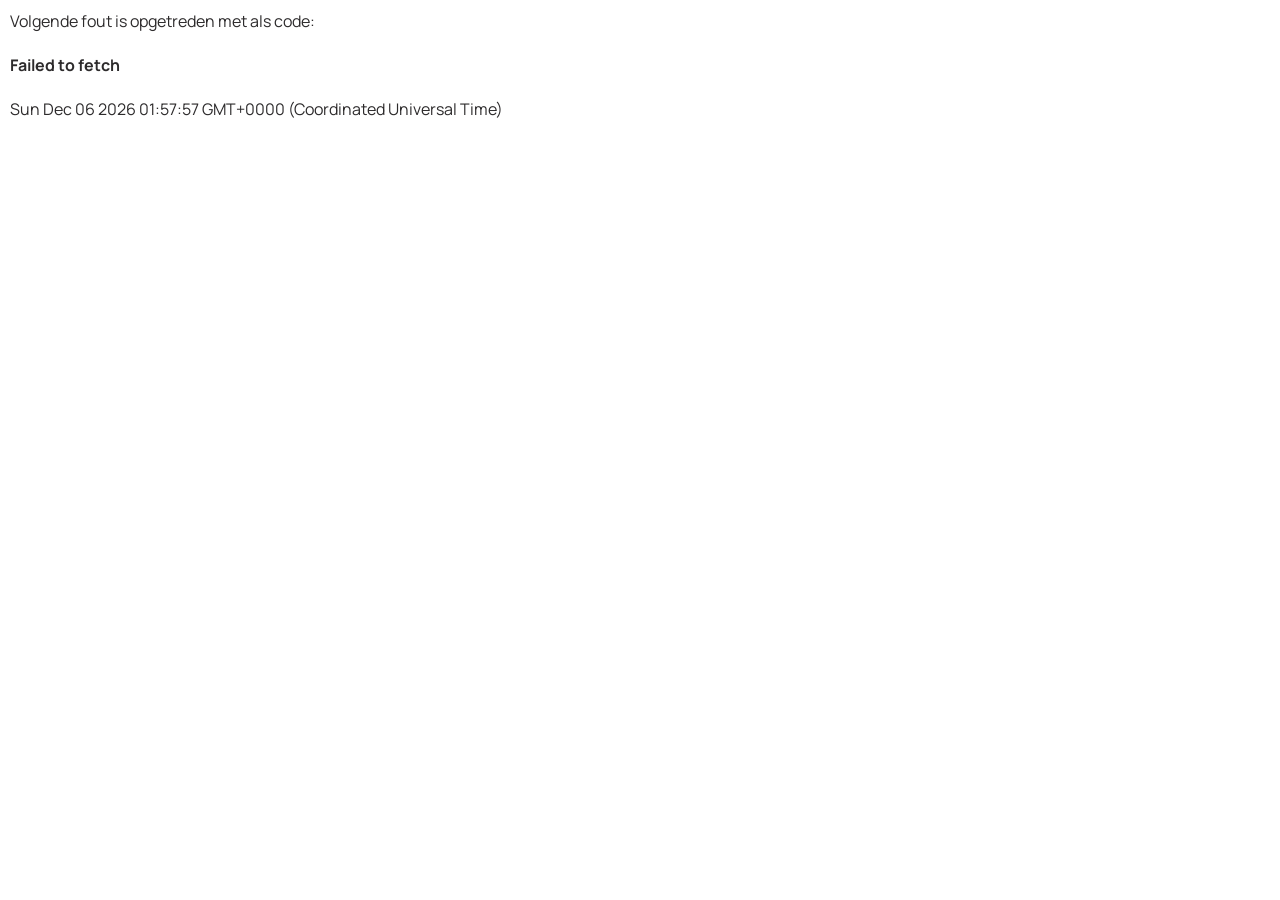
==== index.html @ d6fc224b "from main to index for Netlify" ====
<!DOCTYPE html>
<html lang="en">
<head>
  <meta charset="UTF-8">
  <meta name="viewport" content="width=device-width, initial-scale=1.0">


  <!-- Icons -->
  <link rel="stylesheet" href="https://cdnjs.cloudflare.com/ajax/libs/font-awesome/6.5.1/css/all.min.css">


  <!-- Fonts -->
  <link rel="preconnect" href="https://fonts.googleapis.com">
  <link rel="preconnect" href="https://fonts.gstatic.com" crossorigin>
  <link href="https://fonts.googleapis.com/css2?family=Manrope:wght@200..800&family=Nunito+Sans:ital,opsz,wght@0,6..12,200..1000;1,6..12,200..1000&display=swap" rel="stylesheet">
  <link href="https://fonts.googleapis.com/css2?family=Anta&display=swap" rel="stylesheet">
  <link href="https://fonts.googleapis.com/css2?family=Bitcount+Prop+Double:wght@100..900&display=swap" rel="stylesheet">

  <!-- CSS -->
  <link rel="stylesheet" href="./css/main.css">
  <link rel="stylesheet" href="./css/loader.css">

  <title>Explo Art</title>
</head>

<body>

 

  <button id="btn-arrow-up" class="btn-arrows">
    <i class="fa-solid fa-arrow-up"></i>
  </button>



  <button id="btn-arrow-down" class="btn-arrows">
    <i class="fa-solid fa-arrow-down"></i>
  </button>

  <!--div class="loader-container">
    <div class="loader"></div>
  </div-->

  <div class="loader-container">
    <div class="loader">
      <div class="explo">EXPLO</div>
      <div class="sweep"></div>
      <div class="app-art">
        <span>APP</span>
        <span>ART</span>
      </div>
    </div>
  </div>

  <h1>Explo App</h1>

   <details>
   
      <summary>Lesverschuivingen</summary>
   </details>

  <details>
   
      <summary>Toezichten</summary>


    <div class="supervision-intro">
      <label for="supervision-update">Bijgewerkt</label>
      <div id="supervision-update"></div>

      <label for="supervision-teacher">Zoek naam</label>
      <div id="supervision-teacher-container">
        <select id="supervision-teacher">
          <option value="" selected></option>
        </select>
        <button>
          <i class="fa-regular fa-trash-can"></i>
        </button>
      </div>

      <label for="supervision-day">Alle dagen</label>
      <input type="checkbox" id="supervision-day">
    </div>

  
    
    <div class="table-container">
      <table id="supervision-table">
        <thead>
          <tr>
            <th></th>
            <th>Maandag</th>
            <th>Dinsdag</th>
            <th>Woensdag</th>
            <th>Donderdag</th>
            <th>Vrijdag</th>
          
          </tr>
        </thead>
        <tbody>
          <tr>
            <th><div>08:15 - 08:30</div><div>inkomhal</div></th><td id="A1"></td><td id="B1"></td><td id="C1"></td><td id="D1"></td><td id="E1"></td>
          </tr>
          <tr>
            <th><div>10:10 - 10:25</div><div>speeltijd</div></th><td id="A2"></td><td id="B2"></td><td id="C2"></td><td id="D2"></td><td id="E2"></td>
          </tr>
          <tr>
            <th><div>12:05 - 12:30</div><div>lunch 1e jaar</div></th><td id="A3"></td><td id="B3"></td><td id="C3"></td><td id="D3"></td><td id="E3"></td>
          </tr>
          <tr>
            <th><div>12:05 - 12:30</div><div>lunch 2e jaar</div></th><td id="A4"></td><td id="B4"></td><td id="C4"></td><td id="D4"></td><td id="E4"></td>
          </tr>
          <tr>
            <th><div>12:30 - 12:55</div><div>speeltijd</div></th><td id="A5"></td><td id="B5"></td><td id="C5"></td><td id="D5"></td><td id="E5"></td>
          </tr>
          <tr>
            <th><div>14:35 - 14:50</div><div>speeltijd</div></th><td id="A6"></td><td id="B6"></td><td id="C6"></td><td id="D6"></td><td id="E6"></td>
          </tr>
        </tbody>
      </table>
    </div>
  </details>

  

  <script src="./js/main.js"></script>
  <script src="./js/supervision.js"></script>
</body>
</html>
---- css/main.css ----
:root {
  --pinkVeryLight: rgb(255, 245, 253); /* dots loader */
  --pinkVeryLightOverlay: rgba(250, 216, 233,0.5); /*button background */
  --pinkLightOverlay: rgba(220, 210, 218,0.5); /* button background:active */
  --pinkKH: rgb(214,7,92); /* titles */
  --pinkKHOverlay: rgba(214,7,92,0.7); /* arrow button */
  --green: rgb(46, 153, 114); /* replaced */ 
  --greyVeryDark: rgb(45, 43, 44); /* text */
  --greyVeryDarkOverlay: rgba(45,43,44,0.8); /* loader overlay */
  --greyKH: rgb(144,142,143); /* background th and 1st column, borders table,striped */
  --electricBlue: rgb(0, 102, 255);
  --black: rgb(0, 0, 0);
  --white: rgb(255,255,255)
}

/* rgb(214,7,92) */
/*rgb(144,142,143) */

* {
  overscroll-behavior: none; /* no refreshing */
  box-sizing: border-box;
  margin: 0;
  padding: 0;
}

html {
  margin: 0;
  padding: 0;
  height: 100%;
}

body {
  font-family: 'Manrope', sans-serif;
  font-size: 0.9 rem;
  color: var(--greyVeryDark);
  background: var(--white);
  margin: 0;
  padding: 10px;
 
}

button {
  width: 40px;
  height: 40px;
  display: flex;             /* use flexbox */
  align-items: center;       /* vertical center */
  justify-content: center;   /* horizontal center */
  font-size: large;
  border: none;
  background: none;
  border-radius: 8px;
  cursor: pointer; 
  padding: 0

}

button.btn-arrows {
  position: fixed; 
  z-index: 400;
  background: var(--pinkVeryLightOverlay);
  border: none;
  padding: 10px; 

}

button.btn-arrows i {
  color: var(--pinkKHOverlay);
  pointer-events: none;
}

/*button svg {
  width: 20px;
  height: 20px;
  color: var(--pinkKHOverlay);
  pointer-events: none;
}

button svg * {
  pointer-events: none;
}*/

#btn-arrow-up {
  bottom: 65px;           
  right: 20px; 
 
}

#btn-arrow-down {
  bottom: 15px;            
  right: 20px; 
  
}

button:active {
  transform: scale(0.95); 
}

button.btn-arrows:active {
  background: var(--pinkLightOverlay);

}



summary {

  color: var(--pinkKH);
  font-size: 1.2rem;
  font-weight: 800;
  margin-bottom: 30px;
}



.supervision-intro {
  display: grid;
  grid-template-columns: max-content 1fr;
  gap: 10px 15px;
  align-items: center;
  margin-bottom: 30px;
}

#supervision-teacher-container {
  display: grid;
  grid-template-columns: 1fr auto;
  gap: 8px;
   width: 100%;  
}

#supervision-teacher-container > select {
  width: 100%;
  min-width: 0; 
}

#supervision-day {
  justify-self: start;  /* left-align the checkbox */
}

select {
/*.teacher-container select {*/
  flex: 1;                   /* take up remaining space */
  min-width: 0;              /* important: prevents overflow in some browsers */
  padding: 5px;
  width: 100%;
  font-family: 'Manrope', sans-serif;
  font-size: 1rem;
  color: var(--greyVeryDark);
  background: var(--white);
  border: solid 1px var(--greyKH);
  border-radius: 3px;
  box-shadow: inset 0 1px 3px grey;
 
}

in

/* Responsive container */
.table-container {
  overflow-x: auto;
  overflow-y: hidden;
  -webkit-overflow-scrolling: touch; /* smooth scroll on iOS */
}

table {
  border-collapse: separate;
  border-spacing: 3px;
  margin: -3px; /* om de spacing rond de tabel weg te doen */
  width: max-content;
  table-layout: fixed;
}

th, td {
  width: 120px;
  min-width: 120px;
  max-width: 120px;
  vertical-align: top;
  text-align: left;
  padding: 5px;             /* optional spacing */
  border: 1px solid var(--greyKH);
  border-radius: 5px;
}


/* Sticky header row */
thead th {
  position: sticky;
  top: 0;
  font-weight: 400;
  background: var(--pinkVeryLight);
  color: var(--pinkKHOverlay);
  z-index: 2;
}

/* Sticky first column */
tbody th {
  position: sticky;
  
  /*min-width: 112px;*/
  left: 0;
  font-weight: 400;
   background: var(--pinkVeryLight);
  color: var(--pinkKHOverlay);
  z-index: 1;

}




/* Sticky top-left corner */
thead th:first-child {
  position: sticky;
  left: 0;
  z-index: 3;
}



.info-container > h3 {
  margin-bottom: 10px;
  color: var(--pinkKH);
  font-weight: 700;
}

.info-container > h4 {
  margin-bottom: 10px;
  color: var(--greyKH);
  font-weight: 700;
}

.info-container ul {
   list-style-position: outside; /* bullet outside the text block */
  padding-left: 20px;
  margin-bottom: 10px;
 
}

.info-container li {
  padding-left: 10px;
 /* margin-bottom: 10px; */
}

/* colouring table */



div.selected-name,
div.selected-name > span.replaced {
  color: var(--electricBlue);
  font-weight: 700;
}

.striped {
  text-decoration: line-through;
  color: var(--greyKH);
}

.replaced {
  color: var(--green);
}


.highlighted {
  color: var(--black);
  font-weight: 700
}

.highlighted-blue {
  color: var(--electricBlue); 
  /*font-weight: 700 */
}
---- css/loader.css ----
* { margin:0; padding:0; box-sizing:border-box; }

.loader-container {
  z-index: 1000;
  position: fixed;
  top:0; left:0;
  width:100vw;
  height:100vh;
  display:flex;
  flex-direction:column;
  justify-content:center;
  align-items:center;
  background: white;
  /*background: radial-gradient(circle at 50% 40%, #14020a 0%, #0a0105 60%, #000 100%);*/
  font-family: 'Bitcount Prop Double', sans-serif;
  /*font-family: 'Anta', sans-serif;*/
  overflow:hidden;
  color:#fff;
}

.loader-container::before {
  content:"";
  position:absolute;
  width:200%;
  height:200%;
  z-index:-2;
}


/* Shadow behind all words */
.loader-container::after {
  content:"EXPLO APP";
  position:absolute;
  top:50%;
  left:50%;
  transform: translate(-50%,-50%);
  color: rgba(214,7,92,0.5);
  filter: blur(20px);
  opacity:0.5;
  z-index:-2;
}

/* Loader words */
.loader {
  display:flex;
  flex-direction:column;
  align-items:center;
  gap:1rem;
  position:relative;
  z-index:1;
  text-align:center;
}

.loader .explo,
.loader .app-art {
  font-size: clamp(4rem, 12vw, 8rem);
  font-weight:300;
  text-transform:uppercase;
  color:#fff;
  position:relative;
  z-index:1;
  animation: pulseShadow 2s ease-in-out infinite;
}

/* Pulserende shadow via text-shadow */
@keyframes pulseShadow {
  0%,100% {
    text-shadow: 
      0 0 0.1vw rgba(214,7,92,0.4),
      0 0 0.4vw rgba(214,7,92,0.3),
      0 0 0.7vw rgba(214,7,92,0.2);
  }
  50% {
    text-shadow: 
      0 0 0.2vw rgba(214,7,92,0.5),
      0 0 0.6vw rgba(214,7,92,0.4),
      0 0 0.8vw rgba(214,7,92,0.3);
      
  }
}

/* APP/ART overlappende spans, gecentreerd */
.loader .app-art {
  position: relative;
  width: max-content;
  height:1em; 
}

.loader .app-art span {
  position:absolute;
  top:0;
  left:50%;
  transform: translateX(-50%);
  width:auto;
  text-align:center;
  opacity:0;
  animation: fadeSwap 4s infinite;
  color:#fff;
  z-index:1;
}

.loader .app-art span:nth-child(1) { animation-delay: 0s; }
.loader .app-art span:nth-child(2) { animation-delay: 2s; }

@keyframes fadeSwap {
  0%,50%,100% { opacity:0; }
  25% { opacity:1; }
}

/* Sweep full screen tussen woorden */
.loader .sweep {
  position:relative;
  width:100vw;
  height:3px;
  margin:0.5rem 0;
  overflow:hidden;
  z-index:0;
}

.loader .sweep::before {
  content:"";
  position:absolute;
  top:0;
  left:0;
  width:100vw;
  height:100%;
  background: linear-gradient(
    90deg,
    transparent,
    rgba(214,7,92,0.8),
    rgba(214,7,92,0.5),
    rgba(214,7,92,0.8),
    transparent
  );
  animation: sweep 2s linear infinite;
  filter: blur(4px);
}

@keyframes sweep {
  0%   { transform: translateX(-100vw); }
  100% { transform: translateX(100vw); }
}
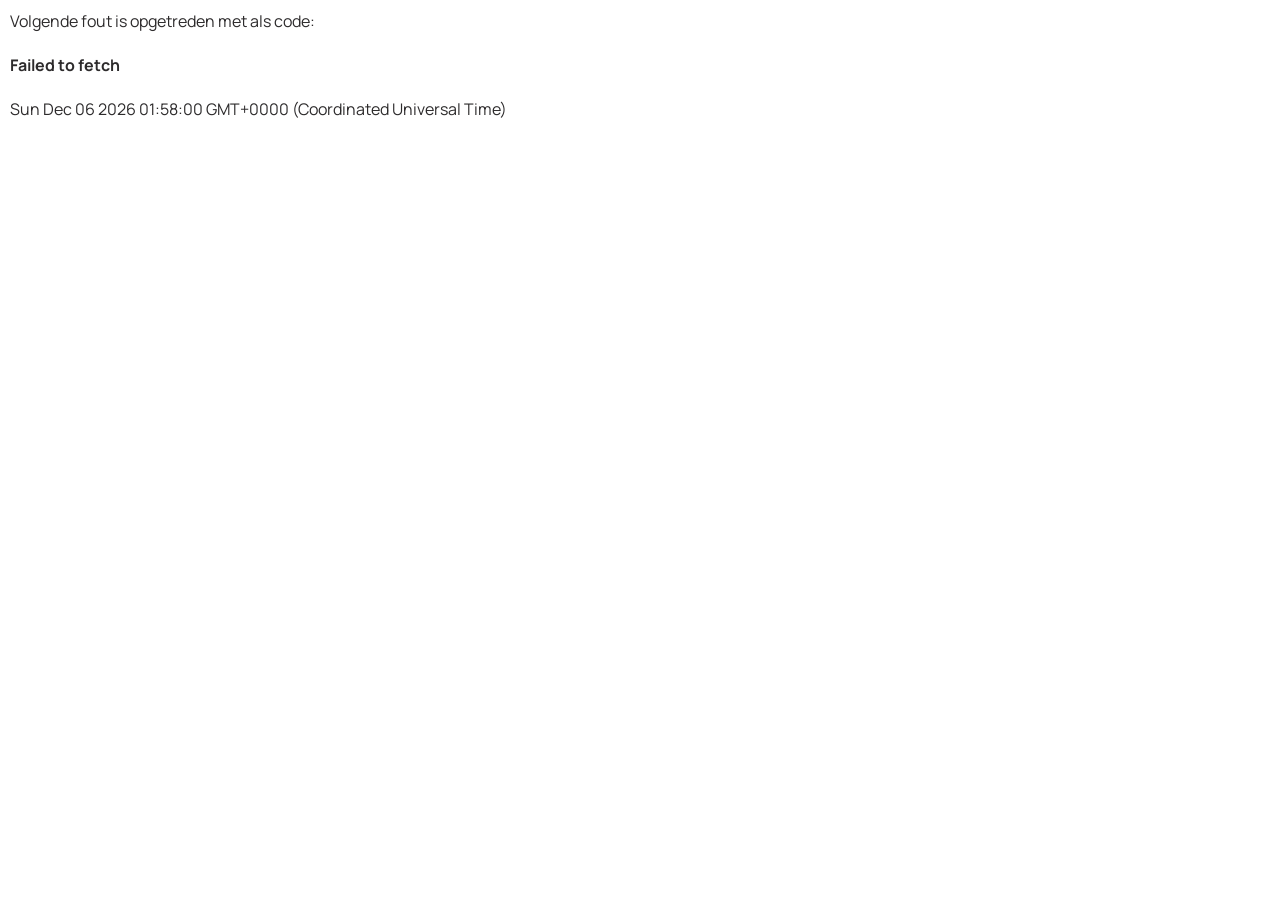
==== commit 1c5ed69d: "in index.html changed css and js to index" ====
--- a/index.html
+++ b/index.html
@@ -17,7 +17,7 @@
   <link href="https://fonts.googleapis.com/css2?family=Bitcount+Prop+Double:wght@100..900&display=swap" rel="stylesheet">
 
   <!-- CSS -->
-  <link rel="stylesheet" href="./css/main.css">
+  <link rel="stylesheet" href="./css/index.css">
   <link rel="stylesheet" href="./css/loader.css">
 
   <title>Explo Art</title>
@@ -123,7 +123,7 @@
 
   
 
-  <script src="./js/main.js"></script>
+  <script src="./js/index.js"></script>
   <script src="./js/supervision.js"></script>
 </body>
 </html>
--- a/css/index.css
+++ b/css/index.css
@@ -0,0 +1,275 @@
+
+
+:root {
+  --pinkVeryLight: rgb(255, 245, 253); /* dots loader */
+  --pinkVeryLightOverlay: rgba(250, 216, 233,0.5); /*button background */
+  --pinkLightOverlay: rgba(220, 210, 218,0.5); /* button background:active */
+  --pinkKH: rgb(214,7,92); /* titles */
+  --pinkKHOverlay: rgba(214,7,92,0.7); /* arrow button */
+  --green: rgb(46, 153, 114); /* replaced */ 
+  --greyVeryDark: rgb(45, 43, 44); /* text */
+  --greyVeryDarkOverlay: rgba(45,43,44,0.8); /* loader overlay */
+  --greyKH: rgb(144,142,143); /* background th and 1st column, borders table,striped */
+  --electricBlue: rgb(0, 102, 255);
+  --black: rgb(0, 0, 0);
+  --white: rgb(255,255,255)
+}
+
+/* rgb(214,7,92) */
+/*rgb(144,142,143) */
+
+* {
+  overscroll-behavior: none; /* no refreshing */
+  box-sizing: border-box;
+  margin: 0;
+  padding: 0;
+}
+
+html {
+  margin: 0;
+  padding: 0;
+  height: 100%;
+}
+
+body {
+  font-family: 'Manrope', sans-serif;
+  font-size: 0.9 rem;
+  color: var(--greyVeryDark);
+  background: var(--white);
+  margin: 0;
+  padding: 10px;
+ 
+}
+
+button {
+  width: 40px;
+  height: 40px;
+  display: flex;             /* use flexbox */
+  align-items: center;       /* vertical center */
+  justify-content: center;   /* horizontal center */
+  font-size: large;
+  border: none;
+  background: none;
+  border-radius: 8px;
+  cursor: pointer; 
+  padding: 0
+
+}
+
+button.btn-arrows {
+  position: fixed; 
+  z-index: 400;
+  background: var(--pinkVeryLightOverlay);
+  border: none;
+  padding: 10px; 
+
+}
+
+button.btn-arrows i {
+  color: var(--pinkKHOverlay);
+  pointer-events: none;
+}
+
+/*button svg {
+  width: 20px;
+  height: 20px;
+  color: var(--pinkKHOverlay);
+  pointer-events: none;
+}
+
+button svg * {
+  pointer-events: none;
+}*/
+
+#btn-arrow-up {
+  bottom: 65px;           
+  right: 20px; 
+ 
+}
+
+#btn-arrow-down {
+  bottom: 15px;            
+  right: 20px; 
+  
+}
+
+button:active {
+  transform: scale(0.95); 
+}
+
+button.btn-arrows:active {
+  background: var(--pinkLightOverlay);
+
+}
+
+
+
+summary {
+
+  color: var(--pinkKH);
+  font-size: 1.2rem;
+  font-weight: 800;
+  margin-bottom: 30px;
+}
+
+
+
+.supervision-intro {
+  display: grid;
+  grid-template-columns: max-content 1fr;
+  gap: 10px 15px;
+  align-items: center;
+  margin-bottom: 30px;
+}
+
+#supervision-teacher-container {
+  display: grid;
+  grid-template-columns: 1fr auto;
+  gap: 8px;
+   width: 100%;  
+}
+
+#supervision-teacher-container > select {
+  width: 100%;
+  min-width: 0; 
+}
+
+#supervision-day {
+  justify-self: start;  /* left-align the checkbox */
+}
+
+select {
+/*.teacher-container select {*/
+  flex: 1;                   /* take up remaining space */
+  min-width: 0;              /* important: prevents overflow in some browsers */
+  padding: 5px;
+  width: 100%;
+  font-family: 'Manrope', sans-serif;
+  font-size: 1rem;
+  color: var(--greyVeryDark);
+  background: var(--white);
+  border: solid 1px var(--greyKH);
+  border-radius: 3px;
+  box-shadow: inset 0 1px 3px grey;
+ 
+}
+
+in
+
+/* Responsive container */
+.table-container {
+  overflow-x: auto;
+  overflow-y: hidden;
+  -webkit-overflow-scrolling: touch; /* smooth scroll on iOS */
+}
+
+table {
+  border-collapse: separate;
+  border-spacing: 3px;
+  margin: -3px; /* om de spacing rond de tabel weg te doen */
+  width: max-content;
+  table-layout: fixed;
+}
+
+th, td {
+  width: 120px;
+  min-width: 120px;
+  max-width: 120px;
+  vertical-align: top;
+  text-align: left;
+  padding: 5px;             /* optional spacing */
+  border: 1px solid var(--greyKH);
+  border-radius: 5px;
+}
+
+
+/* Sticky header row */
+thead th {
+  position: sticky;
+  top: 0;
+  font-weight: 400;
+  background: var(--pinkVeryLight);
+  color: var(--pinkKHOverlay);
+  z-index: 2;
+}
+
+/* Sticky first column */
+tbody th {
+  position: sticky;
+  
+  /*min-width: 112px;*/
+  left: 0;
+  font-weight: 400;
+   background: var(--pinkVeryLight);
+  color: var(--pinkKHOverlay);
+  z-index: 1;
+
+}
+
+
+
+
+/* Sticky top-left corner */
+thead th:first-child {
+  position: sticky;
+  left: 0;
+  z-index: 3;
+}
+
+
+
+.info-container > h3 {
+  margin-bottom: 10px;
+  color: var(--pinkKH);
+  font-weight: 700;
+}
+
+.info-container > h4 {
+  margin-bottom: 10px;
+  color: var(--greyKH);
+  font-weight: 700;
+}
+
+.info-container ul {
+   list-style-position: outside; /* bullet outside the text block */
+  padding-left: 20px;
+  margin-bottom: 10px;
+ 
+}
+
+.info-container li {
+  padding-left: 10px;
+ /* margin-bottom: 10px; */
+}
+
+/* colouring table */
+
+
+
+div.selected-name,
+div.selected-name > span.replaced {
+  color: var(--electricBlue);
+  font-weight: 700;
+}
+
+.striped {
+  text-decoration: line-through;
+  color: var(--greyKH);
+}
+
+.replaced {
+  color: var(--green);
+}
+
+
+.highlighted {
+  color: var(--black);
+  font-weight: 700
+}
+
+.highlighted-blue {
+  color: var(--electricBlue); 
+  /*font-weight: 700 */
+}
+
+
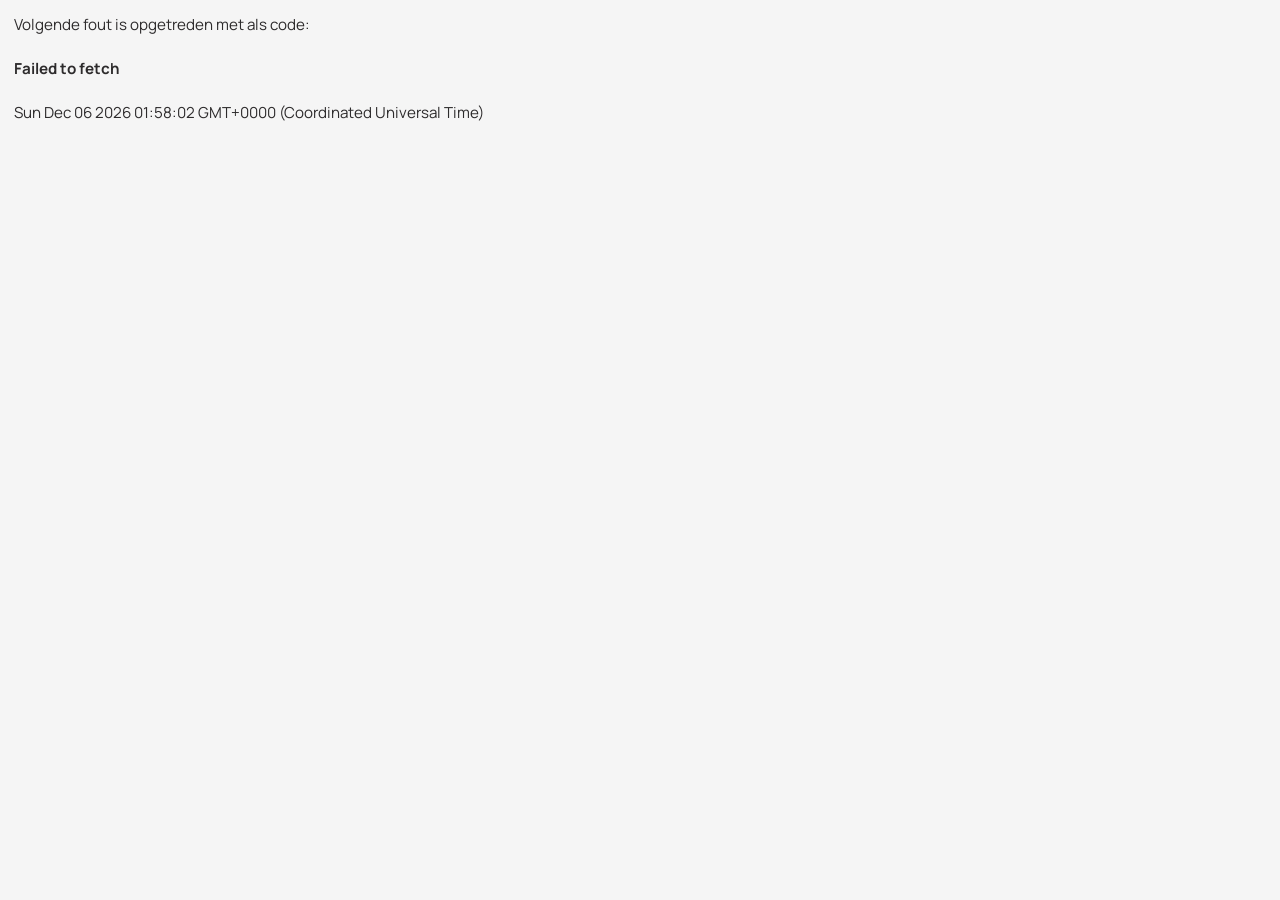
==== commit b086ff76: "changed table for new rows" ====
--- a/index.html
+++ b/index.html
@@ -105,16 +105,22 @@
             <th><div>10:10 - 10:25</div><div>speeltijd</div></th><td id="A2"></td><td id="B2"></td><td id="C2"></td><td id="D2"></td><td id="E2"></td>
           </tr>
           <tr>
-            <th><div>12:05 - 12:30</div><div>lunch 1e jaar</div></th><td id="A3"></td><td id="B3"></td><td id="C3"></td><td id="D3"></td><td id="E3"></td>
+            <th><div>12:05 - 12:30</div><div>lunch 1EXPLO</div></th><td id="A3"></td><td id="B3"></td><td id="C3"></td><td id="D3"></td><td id="E3"></td>
           </tr>
           <tr>
-            <th><div>12:05 - 12:30</div><div>lunch 2e jaar</div></th><td id="A4"></td><td id="B4"></td><td id="C4"></td><td id="D4"></td><td id="E4"></td>
+            <th><div>12:05 - 12:30</div><div>lunch 1EXPLO2</div></th><td id="A4"></td><td id="B4"></td><td id="C4"></td><td id="D4"></td><td id="E4"></td>
           </tr>
           <tr>
-            <th><div>12:30 - 12:55</div><div>speeltijd</div></th><td id="A5"></td><td id="B5"></td><td id="C5"></td><td id="D5"></td><td id="E5"></td>
+            <th><div>12:05 - 12:30</div><div>lunch 2e jaar</div><td id="A5"></td><td id="B5"></td><td id="C5"></td><td id="D5"></td><td id="E5"></td>
+          </tr>
+          <!--tr>
+            <th><div>12:05 - 12:30</div><div>lunch 2ARWE</div></th><td id="A6"></td><td id="B6"></td><td id="C6"></td><td id="D6"></td><td id="E6"></td>
+          </tr-->
+          <tr>
+            <th><div>12:30 - 12:55</div><div>speeltijd</div></th><td id="A7"></td><td id="B7"></td><td id="C7"></td><td id="D7"></td><td id="E7"></td>
           </tr>
           <tr>
-            <th><div>14:35 - 14:50</div><div>speeltijd</div></th><td id="A6"></td><td id="B6"></td><td id="C6"></td><td id="D6"></td><td id="E6"></td>
+            <th><div>14:35 - 14:50</div><div>speeltijd</div></th><td id="A8"></td><td id="B8"></td><td id="C8"></td><td id="D8"></td><td id="E8"></td>
           </tr>
         </tbody>
       </table>
--- a/css/index.css
+++ b/css/index.css
@@ -1,175 +1,190 @@
-
-
 :root {
-  --pinkVeryLight: rgb(255, 245, 253); /* dots loader */
-  --pinkVeryLightOverlay: rgba(250, 216, 233,0.5); /*button background */
-  --pinkLightOverlay: rgba(220, 210, 218,0.5); /* button background:active */
-  --pinkKH: rgb(214,7,92); /* titles */
-  --pinkKHOverlay: rgba(214,7,92,0.7); /* arrow button */
-  --green: rgb(46, 153, 114); /* replaced */ 
-  --greyVeryDark: rgb(45, 43, 44); /* text */
-  --greyVeryDarkOverlay: rgba(45,43,44,0.8); /* loader overlay */
-  --greyKH: rgb(144,142,143); /* background th and 1st column, borders table,striped */
-  --electricBlue: rgb(0, 102, 255);
-  --black: rgb(0, 0, 0);
-  --white: rgb(255,255,255)
-}
-
-/* rgb(214,7,92) */
-/*rgb(144,142,143) */
+  --accentPink: rgb(214, 7, 92);          /* titles / highlights */
+  --accentPinkLight: rgba(214,7,92,0.1);  /* subtle background accents */
+  --green: rgb(46, 153, 114);             /* replaced text */
+  --electricBlue: rgb(0,102,255);         /* selected / highlight */
+  
+  --greyDark: rgb(45,43,44);              /* main text */
+  --greyMedium: rgb(125,123,125);         /* table borders / labels */
+  --greyLight: rgb(245,245,245);          /* background behind white boxes */
+  --white: rgb(255,255,255);              /* card / table cells */
+  
+  --shadowSoft: 0 4px 14px rgba(0,0,0,0.06);
+  --radius: 10px;
+}
+
+/* RESET & BASE */
 
 * {
-  overscroll-behavior: none; /* no refreshing */
+  overscroll-behavior: none;
   box-sizing: border-box;
   margin: 0;
   padding: 0;
 }
 
-html {
-  margin: 0;
-  padding: 0;
-  height: 100%;
-}
+html { height: 100%; }
 
 body {
   font-family: 'Manrope', sans-serif;
-  font-size: 0.9 rem;
-  color: var(--greyVeryDark);
-  background: var(--white);
-  margin: 0;
-  padding: 10px;
- 
-}
+  font-size: 0.95rem;
+  line-height: 1.45;
+  color: var(--greyDark);
+  background: var(--greyLight);
+  padding: 14px;
+}
+
+/* TITLES */
+
+h1{
+  font-size: 1.6rem;
+  font-weight: 800;
+  color: var(--accentPink);
+  margin-bottom: 20px;
+}
+
+/* BUTTONS */
 
 button {
   width: 40px;
   height: 40px;
-  display: flex;             /* use flexbox */
-  align-items: center;       /* vertical center */
-  justify-content: center;   /* horizontal center */
+  display: flex;
+  align-items: center;
+  justify-content: center;
   font-size: large;
   border: none;
+  border-radius: 10px;
+  cursor: pointer;
   background: none;
-  border-radius: 8px;
-  cursor: pointer; 
-  padding: 0
-
-}
+  transition: all 0.15s ease;
+}
+
+button:active { transform: scale(0.94); }
 
 button.btn-arrows {
-  position: fixed; 
+  position: fixed;
   z-index: 400;
-  background: var(--pinkVeryLightOverlay);
-  border: none;
-  padding: 10px; 
-
-}
-
-button.btn-arrows i {
-  color: var(--pinkKHOverlay);
-  pointer-events: none;
-}
-
-/*button svg {
-  width: 20px;
-  height: 20px;
-  color: var(--pinkKHOverlay);
-  pointer-events: none;
-}
-
-button svg * {
-  pointer-events: none;
-}*/
-
-#btn-arrow-up {
-  bottom: 65px;           
-  right: 20px; 
- 
-}
-
-#btn-arrow-down {
-  bottom: 15px;            
-  right: 20px; 
-  
-}
-
-button:active {
-  transform: scale(0.95); 
-}
-
-button.btn-arrows:active {
-  background: var(--pinkLightOverlay);
-
-}
-
-
+  background: var(--white);
+  box-shadow: var(--shadowSoft);
+}
+
+button.btn-arrows i { color: var(--accentPink); }
+
+#btn-arrow-up { bottom: 65px; right: 20px; }
+#btn-arrow-down { bottom: 15px; right: 20px; }
+
+button.btn-arrows:hover { background: var(--accentPinkLight); }
+
+/* DETAILS BLOCKS */
+
+details{
+  background: var(--white);
+  border-radius: var(--radius);
+  box-shadow: var(--shadowSoft);
+  padding: 16px;
+  margin-bottom: 18px;
+}
 
 summary {
-
-  color: var(--pinkKH);
-  font-size: 1.2rem;
+  list-style: none;
+  cursor: pointer;
+  color: var(--accentPink);
+  font-size: 1.15rem;
   font-weight: 800;
-  margin-bottom: 30px;
-}
-
-
+  margin-bottom: 12px;
+}
+
+summary::-webkit-details-marker { display: none; }
+
+summary::after{
+  content: "▾";
+  float: right;
+  font-size: 0.9rem;
+  opacity: 0.7;
+  transition: transform 0.2s;
+}
+
+details[open] summary::after{ transform: rotate(180deg); }
+
+/* GRID FOR INPUTS */
 
 .supervision-intro {
   display: grid;
   grid-template-columns: max-content 1fr;
-  gap: 10px 15px;
+  gap: 10px 14px;
   align-items: center;
-  margin-bottom: 30px;
-}
+  margin-bottom: 24px;
+}
+
+.supervision-intro label{
+  font-weight: 600;
+  font-size: 0.9rem;
+  color: var(--greyMedium);
+}
+
+/* SELECTS */
+
+select {
+  padding: 6px 8px;
+  width: 100%;
+  font-family: 'Manrope', sans-serif;
+  font-size: 0.95rem;
+  color: var(--greyDark);
+  background: var(--white);
+  border: 1px solid var(--greyMedium);
+  border-radius: 6px;
+  box-shadow: inset 0 1px 2px rgba(0,0,0,0.05);
+}
+
+select:focus { outline: none; border-color: var(--accentPink); }
 
 #supervision-teacher-container {
   display: grid;
   grid-template-columns: 1fr auto;
   gap: 8px;
-   width: 100%;  
-}
-
-#supervision-teacher-container > select {
   width: 100%;
-  min-width: 0; 
-}
-
-#supervision-day {
-  justify-self: start;  /* left-align the checkbox */
-}
-
-select {
-/*.teacher-container select {*/
-  flex: 1;                   /* take up remaining space */
-  min-width: 0;              /* important: prevents overflow in some browsers */
-  padding: 5px;
-  width: 100%;
-  font-family: 'Manrope', sans-serif;
-  font-size: 1rem;
-  color: var(--greyVeryDark);
-  background: var(--white);
-  border: solid 1px var(--greyKH);
-  border-radius: 3px;
-  box-shadow: inset 0 1px 3px grey;
- 
-}
-
-in
-
-/* Responsive container */
+}
+
+#supervision-teacher-container > select { width: 100%; min-width: 0; }
+
+#supervision-teacher-container button{
+  color: var(--accentPink);
+  background: #f6f6f6;
+  border-radius: 6px;
+}
+
+#supervision-teacher-container button:hover{
+  background: #ececec;
+}
+
+/* CHECKBOX */
+
+#supervision-day { 
+  justify-self: start; 
+  transform: scale(1.2); 
+}
+
+/* TABLE CONTAINER */
+
 .table-container {
   overflow-x: auto;
   overflow-y: hidden;
-  -webkit-overflow-scrolling: touch; /* smooth scroll on iOS */
-}
+  -webkit-overflow-scrolling: touch;
+  /*border-radius: var(--radius);*/
+  /*background: var(--greyLight);*/
+  /*padding: 6px;*/
+}
+
+/* TABLE */
 
 table {
   border-collapse: separate;
-  border-spacing: 3px;
-  margin: -3px; /* om de spacing rond de tabel weg te doen */
+  border-spacing: 4px;
+  margin: -4px;
   width: max-content;
   table-layout: fixed;
 }
+
+/* CELLS */
 
 th, td {
   width: 120px;
@@ -177,99 +192,70 @@
   max-width: 120px;
   vertical-align: top;
   text-align: left;
-  padding: 5px;             /* optional spacing */
-  border: 1px solid var(--greyKH);
-  border-radius: 5px;
-}
-
-
-/* Sticky header row */
+  padding: 8px;
+  border-radius: 8px;
+  background: var(--white);
+  border: 1px solid var(--greyMedium);
+  font-size: 0.85rem;
+}
+
+/* HEADER ROW */
+
 thead th {
   position: sticky;
   top: 0;
-  font-weight: 400;
-  background: var(--pinkVeryLight);
-  color: var(--pinkKHOverlay);
+  font-weight: 600;
+  background: var(--greyLight);
+  color: var(--greyDark);
   z-index: 2;
 }
 
-/* Sticky first column */
+/* FIRST COLUMN */
+
 tbody th {
   position: sticky;
-  
-  /*min-width: 112px;*/
   left: 0;
-  font-weight: 400;
-   background: var(--pinkVeryLight);
-  color: var(--pinkKHOverlay);
+  font-weight: 500;
+  background: var(--greyLight);
+  color: var(--greyDark);
   z-index: 1;
-
-}
-
-
-
-
-/* Sticky top-left corner */
+}
+
+/* CORNER */
+
 thead th:first-child {
   position: sticky;
   left: 0;
   z-index: 3;
 }
 
-
-
-.info-container > h3 {
-  margin-bottom: 10px;
-  color: var(--pinkKH);
-  font-weight: 700;
-}
-
-.info-container > h4 {
-  margin-bottom: 10px;
-  color: var(--greyKH);
-  font-weight: 700;
-}
-
-.info-container ul {
-   list-style-position: outside; /* bullet outside the text block */
-  padding-left: 20px;
-  margin-bottom: 10px;
- 
-}
-
-.info-container li {
-  padding-left: 10px;
- /* margin-bottom: 10px; */
-}
-
-/* colouring table */
-
-
+/* TEXT FORMATTING */
+
+.info-container > h3 { margin-bottom: 10px; color: var(--accentPink); font-weight: 700; }
+.info-container > h4 { margin-bottom: 10px; color: var(--greyMedium); font-weight: 700; }
+.info-container ul { list-style-position: outside; padding-left: 20px; margin-bottom: 10px; }
+.info-container li { padding-left: 10px; }
+
+/* STATES */
 
 div.selected-name,
 div.selected-name > span.replaced {
+  color: var(--accentPink); 
+  font-weight: 700;
+}
+
+.striped { 
+  text-decoration: line-through; 
+  color: var(--greyMedium); 
+}
+.replaced { 
   color: var(--electricBlue);
-  font-weight: 700;
-}
-
-.striped {
-  text-decoration: line-through;
-  color: var(--greyKH);
-}
-
-.replaced {
-  color: var(--green);
-}
-
-
-.highlighted {
-  color: var(--black);
-  font-weight: 700
-}
-
-.highlighted-blue {
+  font-weight: 700; 
+}
+.highlighted { 
+  color: var(--accentPink); 
+  font-weight: 700; 
+}
+.highlighted-blue { 
   color: var(--electricBlue); 
-  /*font-weight: 700 */
-}
-
-
+}
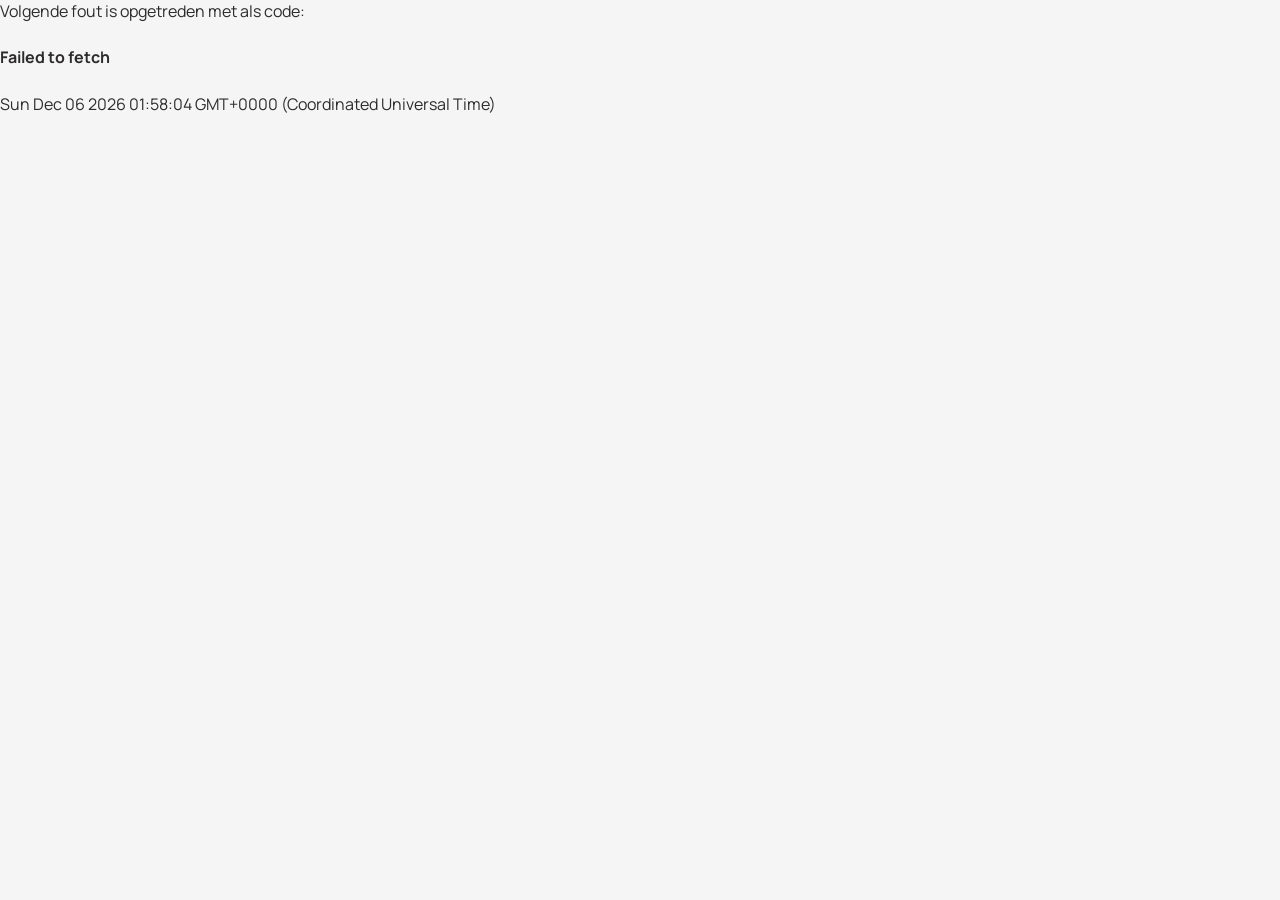
==== commit 2ac0ce32: "..." ====
--- a/index.html
+++ b/index.html
@@ -125,6 +125,11 @@
         </tbody>
       </table>
     </div>
+
+
+
+
+
   </details>
 
   
--- a/css/index.css
+++ b/css/index.css
@@ -1,36 +1,79 @@
 :root {
-  --accentPink: rgb(214, 7, 92);          /* titles / highlights */
-  --accentPinkLight: rgba(214,7,92,0.1);  /* subtle background accents */
-  --green: rgb(46, 153, 114);             /* replaced text */
-  --electricBlue: rgb(0,102,255);         /* selected / highlight */
-  
-  --greyDark: rgb(45,43,44);              /* main text */
-  --greyMedium: rgb(125,123,125);         /* table borders / labels */
-  --greyLight: rgb(245,245,245);          /* background behind white boxes */
-  --white: rgb(255,255,255);              /* card / table cells */
-  
-  --shadowSoft: 0 4px 14px rgba(0,0,0,0.06);
-  --radius: 10px;
+
+  /* ================================
+     ACCENT COLORS
+     used for titles, highlights, selections
+  ================================= */
+
+  --pink: rgb(214, 7, 92);           /* main accent (titles / highlights) */
+  --pinkLight: rgba(214,7,92,0.17);   /* active buttons */
+  --pinkLighter: rgba(214,7,92,0.1);   /* hover buttons*/
+
+  --electricBlue: rgb(0,102,255);          /* selected items / highlight */
+  --green: rgb(46,153,114);                /* replaced text */
+
+
+  /* ================================
+     TEXT COLORS
+     ================================= */
+
+  --greyDark: rgb(45,43,44);               /* main body text */
+  --greyMedium: rgb(125,123,125);          /* labels / table borders / secondary text */
+
+
+  /* ================================
+     BACKGROUND COLORS
+     ================================= */
+
+  --greyLight: rgb(245,245,245);           /* page background behind cards */
+  --white: rgb(255,255,255);               /* cards / table cells */
+
+
+  /* ================================
+     UI ELEMENT COLORS
+     ================================= */
+
+  --neutralLight: rgb(246,246,246);        /* neutral buttons / UI elements */
+  --neutralLightHover: rgb(236,236,236);   /* hover state for neutral UI */
+
+
+  /* ================================
+     SHADOWS
+     ================================= */
+
+  --shadowSoft: 0 4px 14px rgba(0,0,0,0.06);  /* cards / floating elements */
+  --shadowInset: rgba(0,0,0,0.05);            /* inset shadow for inputs */
+
+
+  /* ================================
+     UI METRICS
+     ================================= */
+
+  --radius: 10px;                          /* default border radius */
+
 }
 
 /* RESET & BASE */
 
 * {
-  overscroll-behavior: none;
+ /*overscroll-behavior: none;*/
   box-sizing: border-box;
   margin: 0;
   padding: 0;
 }
 
-html { height: 100%; }
+html, body { 
+   overscroll-behavior-y: contain; /* prevent pull-to-refresh */
+  overscroll-behavior-x: auto;    /* horizontal scroll still works */
+  height: 100%; }
 
 body {
   font-family: 'Manrope', sans-serif;
-  font-size: 0.95rem;
+  font-size: 16px;
   line-height: 1.45;
   color: var(--greyDark);
   background: var(--greyLight);
-  padding: 14px;
+ /* padding: 14px;*/
 }
 
 /* TITLES */
@@ -38,7 +81,7 @@
 h1{
   font-size: 1.6rem;
   font-weight: 800;
-  color: var(--accentPink);
+  color: var(--pink);
   margin-bottom: 20px;
 }
 
@@ -63,16 +106,23 @@
 button.btn-arrows {
   position: fixed;
   z-index: 400;
-  background: var(--white);
+  background: var(--pinkLighter);
   box-shadow: var(--shadowSoft);
 }
 
-button.btn-arrows i { color: var(--accentPink); }
-
-#btn-arrow-up { bottom: 65px; right: 20px; }
-#btn-arrow-down { bottom: 15px; right: 20px; }
-
-button.btn-arrows:hover { background: var(--accentPinkLight); }
+button.btn-arrows i { color: var(--pink); }
+
+#btn-arrow-up { 
+  bottom: 65px; 
+  right: 20px; 
+}
+
+#btn-arrow-down { 
+  bottom: 15px; 
+  right: 20px; 
+}
+
+button.btn-arrows:hover { background: var(--pinkLight); }
 
 /* DETAILS BLOCKS */
 
@@ -87,7 +137,7 @@
 summary {
   list-style: none;
   cursor: pointer;
-  color: var(--accentPink);
+  color: var(--pink);
   font-size: 1.15rem;
   font-weight: 800;
   margin-bottom: 12px;
@@ -98,7 +148,7 @@
 summary::after{
   content: "▾";
   float: right;
-  font-size: 0.9rem;
+  /*font-size: 0.9rem;*/
   opacity: 0.7;
   transition: transform 0.2s;
 }
@@ -113,11 +163,14 @@
   gap: 10px 14px;
   align-items: center;
   margin-bottom: 24px;
+  border-radius: var(--radius);
+  padding: 10px;
+  background-color: var(--pinkLighter);
 }
 
 .supervision-intro label{
   font-weight: 600;
-  font-size: 0.9rem;
+
   color: var(--greyMedium);
 }
 
@@ -127,15 +180,15 @@
   padding: 6px 8px;
   width: 100%;
   font-family: 'Manrope', sans-serif;
-  font-size: 0.95rem;
+
   color: var(--greyDark);
   background: var(--white);
   border: 1px solid var(--greyMedium);
   border-radius: 6px;
-  box-shadow: inset 0 1px 2px rgba(0,0,0,0.05);
-}
-
-select:focus { outline: none; border-color: var(--accentPink); }
+  box-shadow: inset 0 1px 2px var(--shadowInset);
+}
+
+select:focus { outline: none; border-color: var(--pink); }
 
 #supervision-teacher-container {
   display: grid;
@@ -147,14 +200,11 @@
 #supervision-teacher-container > select { width: 100%; min-width: 0; }
 
 #supervision-teacher-container button{
-  color: var(--accentPink);
-  background: #f6f6f6;
-  border-radius: 6px;
-}
-
-#supervision-teacher-container button:hover{
-  background: #ececec;
-}
+  color: var(--greyDark);
+  --pinkLight: rgba(214,7,92,0.1);   /* hover */
+}
+
+
 
 /* CHECKBOX */
 
@@ -165,13 +215,59 @@
 
 /* TABLE CONTAINER */
 
+
 .table-container {
+
+    width: 100%;
   overflow-x: auto;
   overflow-y: hidden;
+
+  /* THIS fixes gesture detection */
+  touch-action: pan-x;
+
+
+
+  /* smoother iOS scrolling */
   -webkit-overflow-scrolling: touch;
-  /*border-radius: var(--radius);*/
-  /*background: var(--greyLight);*/
-  /*padding: 6px;*/
+
+
+mask-image: linear-gradient(to right, black, black calc(100% - 12px), transparent);
+-webkit-mask-image: linear-gradient(to right, black, black calc(100% - 12px), transparent);
+
+  /*
+   overflow-x: auto;
+  touch-action: pan-x;
+  overflow-y: hidden;*/
+  
+ /* overflow-x: auto;
+  overflow-y: hidden;
+  -webkit-overflow-scrolling: touch;*/
+}
+
+
+/* fade visible */
+
+.table-container.fade-right {
+  mask-image: linear-gradient(
+    to right,
+    black,
+    black calc(100% - 16px),
+    transparent
+  );
+
+  -webkit-mask-image: linear-gradient(
+    to right,
+    black,
+    black calc(100% - 16px),
+    transparent
+  );
+}
+
+/* no fade */
+
+.table-container.no-fade {
+  mask-image: none;
+  -webkit-mask-image: none;
 }
 
 /* TABLE */
@@ -196,7 +292,7 @@
   border-radius: 8px;
   background: var(--white);
   border: 1px solid var(--greyMedium);
-  font-size: 0.85rem;
+
 }
 
 /* HEADER ROW */
@@ -208,6 +304,7 @@
   background: var(--greyLight);
   color: var(--greyDark);
   z-index: 2;
+  background-clip: padding-box;
 }
 
 /* FIRST COLUMN */
@@ -219,6 +316,7 @@
   background: var(--greyLight);
   color: var(--greyDark);
   z-index: 1;
+  background-clip: padding-box;
 }
 
 /* CORNER */
@@ -231,7 +329,7 @@
 
 /* TEXT FORMATTING */
 
-.info-container > h3 { margin-bottom: 10px; color: var(--accentPink); font-weight: 700; }
+.info-container > h3 { margin-bottom: 10px; color: var(--pink); font-weight: 700; }
 .info-container > h4 { margin-bottom: 10px; color: var(--greyMedium); font-weight: 700; }
 .info-container ul { list-style-position: outside; padding-left: 20px; margin-bottom: 10px; }
 .info-container li { padding-left: 10px; }
@@ -240,7 +338,7 @@
 
 div.selected-name,
 div.selected-name > span.replaced {
-  color: var(--accentPink); 
+  color: var(--pink); 
   font-weight: 700;
 }
 
@@ -248,14 +346,17 @@
   text-decoration: line-through; 
   color: var(--greyMedium); 
 }
+
 .replaced { 
   color: var(--electricBlue);
   font-weight: 700; 
 }
+
 .highlighted { 
-  color: var(--accentPink); 
+  color: var(--pink); 
   font-weight: 700; 
 }
+
 .highlighted-blue { 
   color: var(--electricBlue); 
 }
